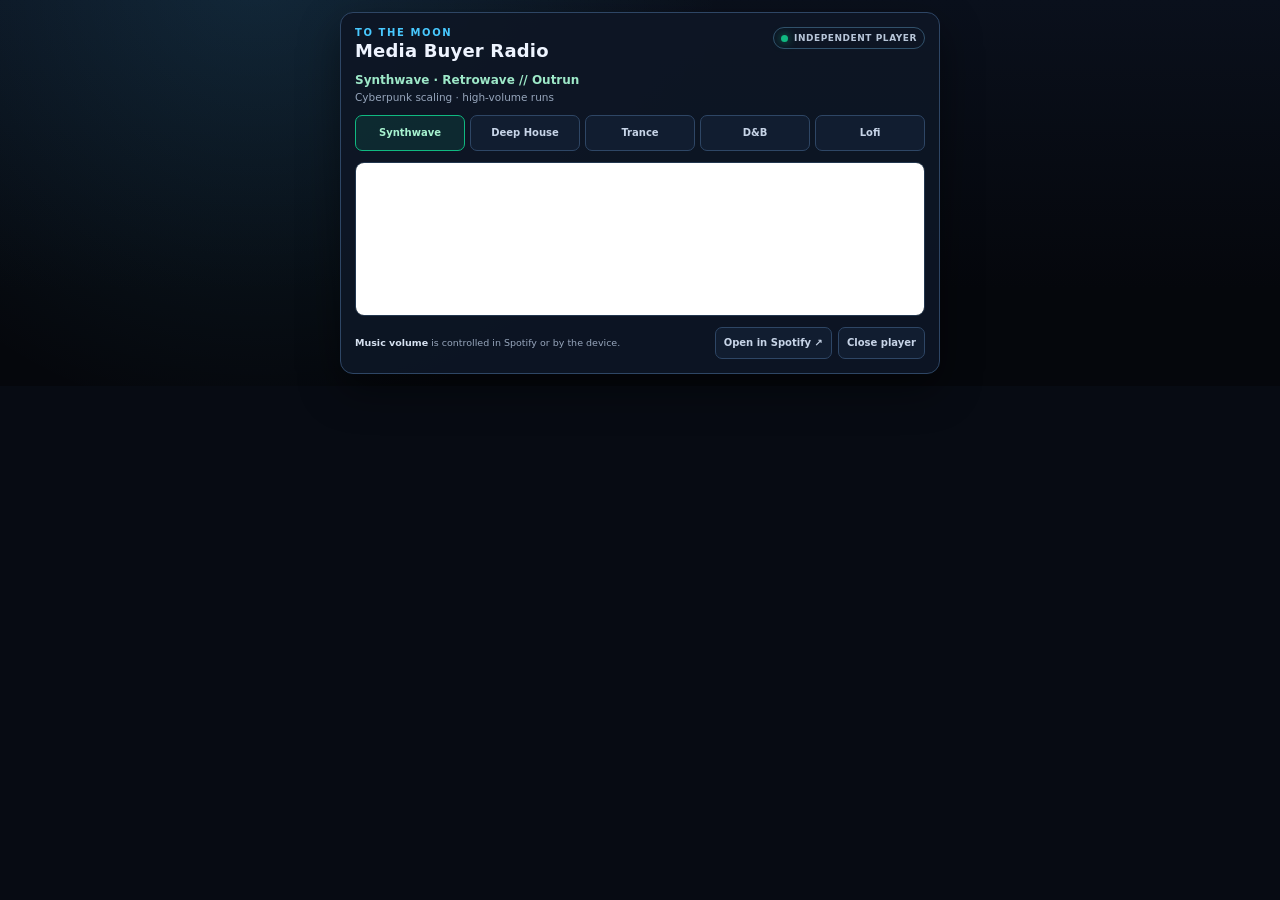
==== radio.html @ 67741887 "Audit game systems and repair edge cases" ====
<!doctype html>
<html lang="en">
<head>
  <meta charset="utf-8">
  <meta name="viewport" content="width=device-width,initial-scale=1">
  <meta name="color-scheme" content="dark">
  <title>Media Buyer Radio · To The Moon</title>
  <link rel="stylesheet" href="assets/styles/radio-popout.css?v=8">
</head>
<body>
  <main class="radio-window" aria-labelledby="radioWindowTitle">
    <header class="radio-window__head">
      <div>
        <p class="eyebrow">To The Moon</p>
        <h1 id="radioWindowTitle">Media Buyer Radio</h1>
      </div>
      <span class="live-chip"><span aria-hidden="true"></span> Independent player</span>
    </header>

    <section class="station-summary" aria-live="polite" aria-atomic="true">
      <strong id="popoutCurrent">Synthwave · Retrowave // Outrun</strong>
      <span id="popoutPhase">Cyberpunk scaling · high-volume runs</span>
    </section>

    <div class="station-grid" role="group" aria-label="Radio station">
      <button type="button" data-station="synthwave" aria-pressed="true">Synthwave</button>
      <button type="button" data-station="deep-house" aria-pressed="false">Deep House</button>
      <button type="button" data-station="trance" aria-pressed="false">Trance</button>
      <button type="button" data-station="dnb" aria-pressed="false">D&amp;B</button>
      <button type="button" data-station="lofi" aria-pressed="false">Lofi</button>
    </div>

    <div class="player-frame" id="popoutSpotifyPlayer" aria-label="Spotify playlist player"></div>

    <footer>
      <p><strong>Music volume</strong> is controlled in Spotify or by the device.</p>
      <div class="footer-actions">
        <a id="popoutSpotifyLink" href="https://open.spotify.com/playlist/37i9dQZF1DXdLEN7aqioXM" target="_blank" rel="noopener noreferrer">Open in Spotify ↗</a>
        <button id="closeRadioWindow" type="button">Close player</button>
      </div>
    </footer>
  </main>
  <script src="js/radio-popout.js?v=8" defer></script>
</body>
</html>
---- assets/styles/radio-popout.css ----
:root{
  color-scheme:dark;
  font-family:Inter,ui-sans-serif,system-ui,-apple-system,BlinkMacSystemFont,"Segoe UI",sans-serif;
  background:#070b13;color:#eef4ff;
  --edge:#2e4665;--panel:#0d1625;--muted:#96a5bb;--cyan:#48c9ff;--green:#10b981;
}
*{box-sizing:border-box}
html,body{min-width:300px;min-height:100%;margin:0}
body{
  padding:12px;
  background:
    radial-gradient(circle at 20% -10%,rgba(72,201,255,.13),transparent 42%),
    linear-gradient(180deg,#0a101c,#05070c 75%);
}
button,a{font:inherit}
button{cursor:pointer}
.radio-window{
  display:grid;gap:11px;max-width:600px;margin:0 auto;padding:14px;
  border:1px solid var(--edge);border-radius:13px;background:rgba(13,22,37,.94);
  box-shadow:0 16px 42px rgba(0,0,0,.42);
}
.radio-window__head{display:flex;align-items:flex-start;justify-content:space-between;gap:12px}
.eyebrow{margin:0 0 3px;color:var(--cyan);font-size:10px;font-weight:800;letter-spacing:.16em;text-transform:uppercase}
h1{margin:0;font-size:18px;line-height:1.15;letter-spacing:.01em}
.live-chip{
  display:inline-flex;align-items:center;gap:6px;flex:0 0 auto;padding:5px 7px;border:1px solid #31516b;
  border-radius:999px;color:#b8c6d9;font-size:9px;font-weight:750;letter-spacing:.06em;text-transform:uppercase;
}
.live-chip span{width:7px;height:7px;border-radius:50%;background:var(--green);box-shadow:0 0 10px rgba(16,185,129,.8)}
.station-summary{display:grid;gap:3px;min-width:0}
.station-summary strong{overflow:hidden;color:#9de8c8;font-size:12px;text-overflow:ellipsis;white-space:nowrap}
.station-summary span{color:var(--muted);font-size:10.5px;line-height:1.35}
.station-grid{display:grid;grid-template-columns:repeat(5,minmax(0,1fr));gap:5px}
.station-grid button,.footer-actions button,.footer-actions a{
  min-height:36px;border:1px solid var(--edge);border-radius:7px;background:#111d30;color:#c7d4e7;
  font-size:10px;font-weight:750;text-align:center;text-decoration:none;transition:border-color .15s,background .15s,color .15s;
}
.station-grid button:hover,.footer-actions button:hover,.footer-actions a:hover{border-color:var(--cyan);color:#fff}
.station-grid button[aria-pressed="true"]{border-color:var(--green);background:rgba(16,185,129,.12);color:#a7f3d0}
.player-frame{min-height:152px;overflow:hidden;border:1px solid #22364e;border-radius:9px;background:#000}
.player-frame iframe{display:block;width:100%;height:152px;border:0}
footer{display:flex;align-items:center;justify-content:space-between;gap:10px}
footer p{margin:0;color:var(--muted);font-size:9.5px;line-height:1.4}
footer p strong{color:#d6e1f0}
.footer-actions{display:flex;align-items:center;gap:6px;flex:0 0 auto}
.footer-actions button,.footer-actions a{display:inline-grid;place-items:center;min-height:32px;padding:5px 8px}
:focus-visible{outline:2px solid var(--cyan);outline-offset:2px}
@media(max-width:410px){
  body{padding:7px}.radio-window{padding:10px}.live-chip{display:none}
  .station-grid{grid-template-columns:repeat(3,minmax(0,1fr))}
  footer{display:grid}.footer-actions{justify-content:stretch}.footer-actions>*{flex:1}
}
@media(prefers-reduced-motion:reduce){*{scroll-behavior:auto!important;transition:none!important}}
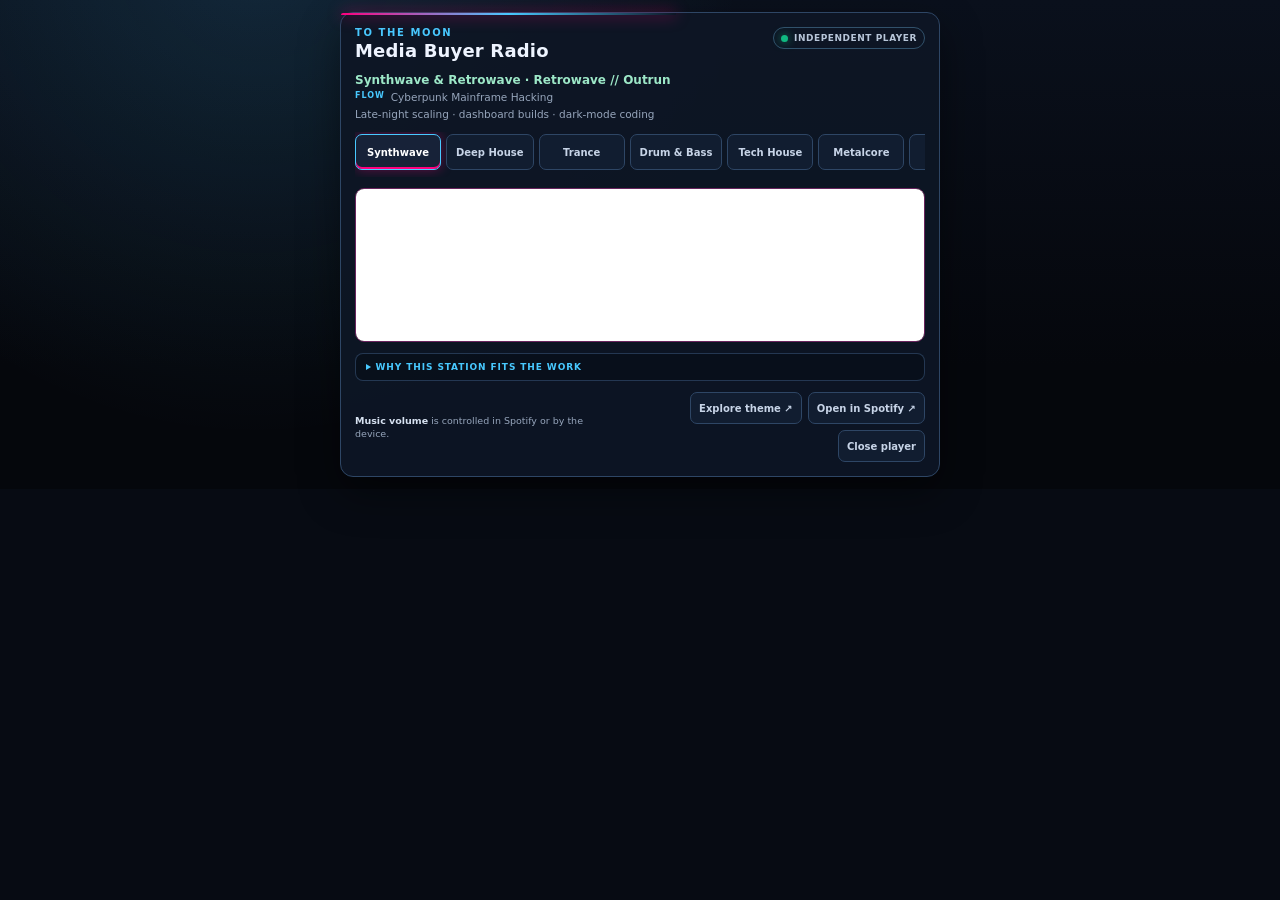
==== commit 6b1a24d2: "Expand Media Buyer Radio to 11 workflow stations" ====
--- a/radio.html
+++ b/radio.html
@@ -5,7 +5,7 @@
   <meta name="viewport" content="width=device-width,initial-scale=1">
   <meta name="color-scheme" content="dark">
   <title>Media Buyer Radio · To The Moon</title>
-  <link rel="stylesheet" href="assets/styles/radio-popout.css?v=8">
+  <link rel="stylesheet" href="assets/styles/radio-popout.css?v=12">
 </head>
 <body>
   <main class="radio-window" aria-labelledby="radioWindowTitle">
@@ -18,28 +18,33 @@
     </header>
 
     <section class="station-summary" aria-live="polite" aria-atomic="true">
-      <strong id="popoutCurrent">Synthwave · Retrowave // Outrun</strong>
-      <span id="popoutPhase">Cyberpunk scaling · high-volume runs</span>
+      <strong id="popoutCurrent">Synthwave &amp; Retrowave · Retrowave // Outrun</strong>
+      <span class="station-flow"><b>Flow</b> <span id="popoutFlow">Cyberpunk Mainframe Hacking</span></span>
+      <span id="popoutPhase">Late-night scaling · dashboard builds · dark-mode coding</span>
     </section>
 
-    <div class="station-grid" role="group" aria-label="Radio station">
-      <button type="button" data-station="synthwave" aria-pressed="true">Synthwave</button>
-      <button type="button" data-station="deep-house" aria-pressed="false">Deep House</button>
-      <button type="button" data-station="trance" aria-pressed="false">Trance</button>
-      <button type="button" data-station="dnb" aria-pressed="false">D&amp;B</button>
-      <button type="button" data-station="lofi" aria-pressed="false">Lofi</button>
-    </div>
+    <div class="station-grid" id="popoutStations" role="group" aria-label="Radio station"></div>
 
     <div class="player-frame" id="popoutSpotifyPlayer" aria-label="Spotify playlist player"></div>
+
+    <details class="station-brief">
+      <summary>Why this station fits the work</summary>
+      <p><strong>Best use</strong><span id="popoutUtility">Ideal for late-night dashboard builds, custom bid scripting, and sustained high-volume scaling.</span></p>
+      <p><strong>Sound orbit</strong><span id="popoutContext">Analog warmth, retro-futurist synths, and 1980s drum-machine energy.</span></p>
+      <small id="popoutCurator">Destination: Retrowave // Outrun · Spotify editorial</small>
+      <code id="popoutSearchCode">spotify:search:playlist:Synthwave Essentials</code>
+    </details>
 
     <footer>
       <p><strong>Music volume</strong> is controlled in Spotify or by the device.</p>
       <div class="footer-actions">
+        <a id="popoutSearchLink" href="https://open.spotify.com/search/Synthwave%20Essentials" target="_blank" rel="noopener noreferrer">Explore theme ↗</a>
         <a id="popoutSpotifyLink" href="https://open.spotify.com/playlist/37i9dQZF1DXdLEN7aqioXM" target="_blank" rel="noopener noreferrer">Open in Spotify ↗</a>
         <button id="closeRadioWindow" type="button">Close player</button>
       </div>
     </footer>
   </main>
-  <script src="js/radio-popout.js?v=8" defer></script>
+  <script src="js/radio-data.js?v=12" defer></script>
+  <script src="js/radio-popout.js?v=12" defer></script>
 </body>
 </html>
--- a/assets/styles/radio-popout.css
+++ b/assets/styles/radio-popout.css
@@ -15,10 +15,12 @@
 button,a{font:inherit}
 button{cursor:pointer}
 .radio-window{
-  display:grid;gap:11px;max-width:600px;margin:0 auto;padding:14px;
+  --radio-accent:#ff007f;position:relative;display:grid;gap:11px;max-width:600px;margin:0 auto;padding:14px;
   border:1px solid var(--edge);border-radius:13px;background:rgba(13,22,37,.94);
   box-shadow:0 16px 42px rgba(0,0,0,.42);
 }
+.radio-window::before{content:"";position:absolute;inset:0 auto auto 0;width:56%;height:2px;border-radius:13px 0 0;
+  background:linear-gradient(90deg,var(--radio-accent),var(--cyan),transparent);box-shadow:0 0 15px var(--radio-accent)}
 .radio-window__head{display:flex;align-items:flex-start;justify-content:space-between;gap:12px}
 .eyebrow{margin:0 0 3px;color:var(--cyan);font-size:10px;font-weight:800;letter-spacing:.16em;text-transform:uppercase}
 h1{margin:0;font-size:18px;line-height:1.15;letter-spacing:.01em}
@@ -30,24 +32,38 @@
 .station-summary{display:grid;gap:3px;min-width:0}
 .station-summary strong{overflow:hidden;color:#9de8c8;font-size:12px;text-overflow:ellipsis;white-space:nowrap}
 .station-summary span{color:var(--muted);font-size:10.5px;line-height:1.35}
-.station-grid{display:grid;grid-template-columns:repeat(5,minmax(0,1fr));gap:5px}
+.station-summary .station-flow{display:flex;gap:6px;align-items:center;color:#dbe7f6}
+.station-summary .station-flow b{color:var(--cyan);font-size:8px;letter-spacing:.12em;text-transform:uppercase}
+.station-grid{display:flex;gap:5px;overflow-x:auto;padding:2px 1px 7px;overscroll-behavior-x:contain;
+  scroll-snap-type:x proximity;scrollbar-width:thin;scrollbar-color:var(--edge) transparent}
 .station-grid button,.footer-actions button,.footer-actions a{
   min-height:36px;border:1px solid var(--edge);border-radius:7px;background:#111d30;color:#c7d4e7;
   font-size:10px;font-weight:750;text-align:center;text-decoration:none;transition:border-color .15s,background .15s,color .15s;
 }
+.station-grid button{flex:0 0 auto;min-width:86px;padding:6px 9px;scroll-snap-align:start}
 .station-grid button:hover,.footer-actions button:hover,.footer-actions a:hover{border-color:var(--cyan);color:#fff}
-.station-grid button[aria-pressed="true"]{border-color:var(--green);background:rgba(16,185,129,.12);color:#a7f3d0}
-.player-frame{min-height:152px;overflow:hidden;border:1px solid #22364e;border-radius:9px;background:#000}
+.station-grid button[aria-pressed="true"]{border-color:var(--cyan);background:#172238;color:#fff;
+  box-shadow:inset 0 -2px 0 var(--radio-accent),0 0 12px color-mix(in srgb,var(--radio-accent) 35%,transparent)}
+.player-frame{min-height:152px;overflow:hidden;border:1px solid color-mix(in srgb,var(--radio-accent) 32%,#22364e);border-radius:9px;background:#000}
 .player-frame iframe{display:block;width:100%;height:152px;border:0}
+.station-brief{border:1px solid rgba(46,70,101,.75);border-radius:8px;background:rgba(7,13,23,.62)}
+.station-brief summary{padding:8px 10px;cursor:pointer;color:var(--cyan);font-size:9px;font-weight:800;letter-spacing:.1em;text-transform:uppercase}
+.station-brief p{display:grid;grid-template-columns:68px minmax(0,1fr);gap:8px;margin:0;padding:7px 10px;
+  border-top:1px solid rgba(46,70,101,.55);color:#c2cede;font-size:10px;line-height:1.45}
+.station-brief p strong{color:#eef4ff;font-size:8px;letter-spacing:.08em;text-transform:uppercase}
+.station-brief small,.station-brief code{display:block;padding:7px 10px;border-top:1px solid rgba(46,70,101,.55)}
+.station-brief small{color:var(--muted);font-size:9.5px;line-height:1.4}
+.station-brief code{overflow-wrap:anywhere;color:#d8b4fe;font:9px/1.4 ui-monospace,"SFMono-Regular",Consolas,monospace}
 footer{display:flex;align-items:center;justify-content:space-between;gap:10px}
 footer p{margin:0;color:var(--muted);font-size:9.5px;line-height:1.4}
 footer p strong{color:#d6e1f0}
-.footer-actions{display:flex;align-items:center;gap:6px;flex:0 0 auto}
+.footer-actions{display:flex;align-items:center;justify-content:flex-end;gap:6px;flex:1 1 auto;flex-wrap:wrap}
 .footer-actions button,.footer-actions a{display:inline-grid;place-items:center;min-height:32px;padding:5px 8px}
 :focus-visible{outline:2px solid var(--cyan);outline-offset:2px}
 @media(max-width:410px){
   body{padding:7px}.radio-window{padding:10px}.live-chip{display:none}
-  .station-grid{grid-template-columns:repeat(3,minmax(0,1fr))}
+  .station-grid button{min-width:92px}.station-brief p{grid-template-columns:1fr;gap:3px}
   footer{display:grid}.footer-actions{justify-content:stretch}.footer-actions>*{flex:1}
 }
+@media(forced-colors:active){.radio-window,.station-grid button,.player-frame,.station-brief,.footer-actions button,.footer-actions a{background:Canvas;color:CanvasText;border-color:CanvasText;box-shadow:none}}
 @media(prefers-reduced-motion:reduce){*{scroll-behavior:auto!important;transition:none!important}}
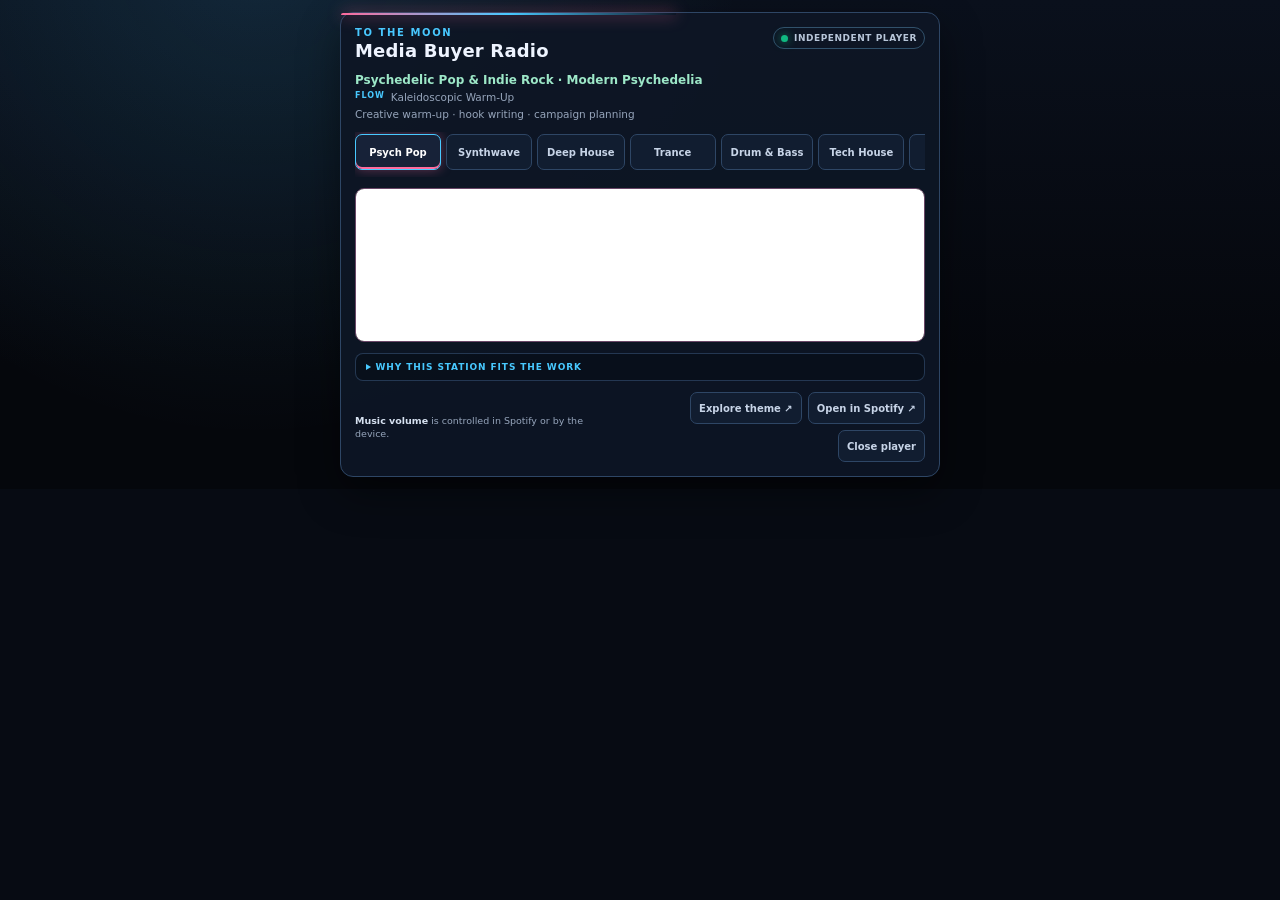
==== commit 2abaeac8: "Add psychedelic pop to the radio" ====
--- a/radio.html
+++ b/radio.html
@@ -5,7 +5,7 @@
   <meta name="viewport" content="width=device-width,initial-scale=1">
   <meta name="color-scheme" content="dark">
   <title>Media Buyer Radio · To The Moon</title>
-  <link rel="stylesheet" href="assets/styles/radio-popout.css?v=12">
+  <link rel="stylesheet" href="assets/styles/radio-popout.css?v=15">
 </head>
 <body>
   <main class="radio-window" aria-labelledby="radioWindowTitle">
@@ -18,9 +18,9 @@
     </header>
 
     <section class="station-summary" aria-live="polite" aria-atomic="true">
-      <strong id="popoutCurrent">Synthwave &amp; Retrowave · Retrowave // Outrun</strong>
-      <span class="station-flow"><b>Flow</b> <span id="popoutFlow">Cyberpunk Mainframe Hacking</span></span>
-      <span id="popoutPhase">Late-night scaling · dashboard builds · dark-mode coding</span>
+      <strong id="popoutCurrent">Psychedelic Pop &amp; Indie Rock · Modern Psychedelia</strong>
+      <span class="station-flow"><b>Flow</b> <span id="popoutFlow">Kaleidoscopic Warm-Up</span></span>
+      <span id="popoutPhase">Creative warm-up · hook writing · campaign planning</span>
     </section>
 
     <div class="station-grid" id="popoutStations" role="group" aria-label="Radio station"></div>
@@ -29,22 +29,22 @@
 
     <details class="station-brief">
       <summary>Why this station fits the work</summary>
-      <p><strong>Best use</strong><span id="popoutUtility">Ideal for late-night dashboard builds, custom bid scripting, and sustained high-volume scaling.</span></p>
-      <p><strong>Sound orbit</strong><span id="popoutContext">Analog warmth, retro-futurist synths, and 1980s drum-machine energy.</span></p>
-      <small id="popoutCurator">Destination: Retrowave // Outrun · Spotify editorial</small>
-      <code id="popoutSearchCode">spotify:search:playlist:Synthwave Essentials</code>
+      <p><strong>Best use</strong><span id="popoutUtility">A bright opening station for campaign planning, hook writing, creative reviews and easing into a new account.</span></p>
+      <p><strong>Sound orbit</strong><span id="popoutContext">Swirling synths, elastic basslines, hazy vocals and indie-pop grooves in the orbit of Tame Impala, MGMT, Magdalena Bay, Unknown Mortal Orchestra and Khruangbin.</span></p>
+      <small id="popoutCurator">Destination: Modern Psychedelia · Spotify editorial</small>
+      <code id="popoutSearchCode">spotify:search:playlist:Modern Psychedelia</code>
     </details>
 
     <footer>
       <p><strong>Music volume</strong> is controlled in Spotify or by the device.</p>
       <div class="footer-actions">
-        <a id="popoutSearchLink" href="https://open.spotify.com/search/Synthwave%20Essentials" target="_blank" rel="noopener noreferrer">Explore theme ↗</a>
-        <a id="popoutSpotifyLink" href="https://open.spotify.com/playlist/37i9dQZF1DXdLEN7aqioXM" target="_blank" rel="noopener noreferrer">Open in Spotify ↗</a>
+        <a id="popoutSearchLink" href="https://open.spotify.com/search/Modern%20Psychedelia" target="_blank" rel="noopener noreferrer">Explore theme ↗</a>
+        <a id="popoutSpotifyLink" href="https://open.spotify.com/playlist/37i9dQZF1DX8gDIpdqp1XJ" target="_blank" rel="noopener noreferrer">Open in Spotify ↗</a>
         <button id="closeRadioWindow" type="button">Close player</button>
       </div>
     </footer>
   </main>
-  <script src="js/radio-data.js?v=12" defer></script>
-  <script src="js/radio-popout.js?v=12" defer></script>
+  <script src="js/radio-data.js?v=15" defer></script>
+  <script src="js/radio-popout.js?v=15" defer></script>
 </body>
 </html>
